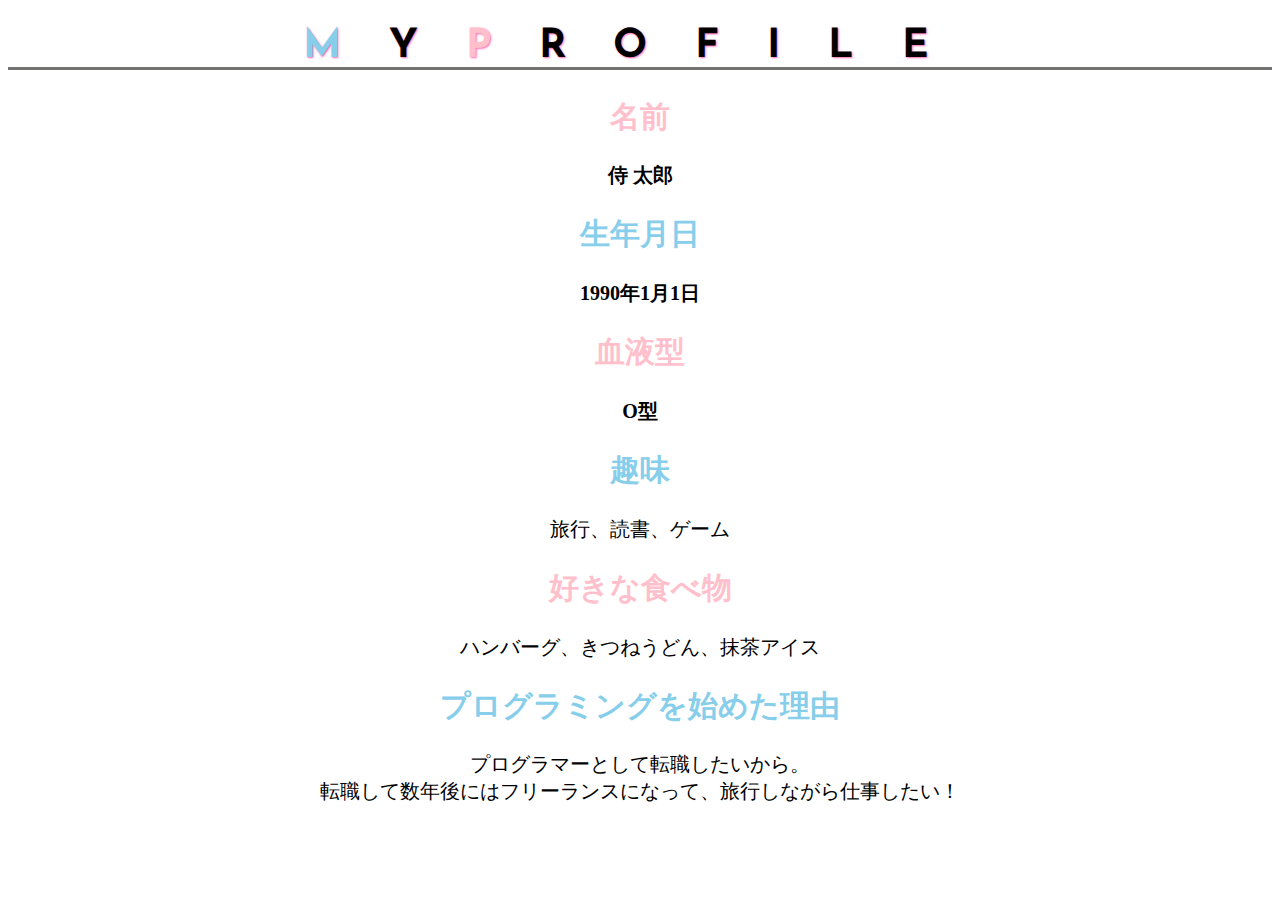
==== kadai_015/kadai_015.html @ ac9720ab "kadai_015フォルダを追加" ====
<!DOCTYPE html>
<html>

<head>
    <title>15章課題</title>
    <meta charset="UTF-8">
    <meta name="description" content="このページは15章の課題です。">
    <link rel="stylesheet" href="style.css">
    <link rel="preconnect" href="https://fonts.googleapis.com">
    <link rel="preconnect" href="https://fonts.gstatic.com" crossorigin>
    <link
        href="https://fonts.googleapis.com/css2?family=Josefin+Sans:ital,wght@0,100..700;1,100..700&family=Noto+Sans+JP:wght@100..900&display=swap"
        rel="stylesheet">
</head>

<body>
    <h1 class="google-font"><span class="text-skublue">M</span>Y<span class="text-pink">P</span>ROFILE</h1>
    <div id="basic">
        <h2 class="text-pink">名前</h2>
        <p>侍 太郎</p>
        <h2 class="text-skublue">生年月日</h2>
        <p>1990年1月1日</p>
        <h2 class="text-pink">血液型</h2>
        <p>O型</p>
    </div>
    <h2 class="text-skublue">趣味</h2>
    <p>旅行、読書、ゲーム</p>
    <h2 class="text-pink">好きな食べ物</h2>
    <p>ハンバーグ、きつねうどん、抹茶アイス</p>
    <h2 class="text-skublue">プログラミングを始めた理由</h2>
    <p>プログラマーとして転職したいから。<br>転職して数年後にはフリーランスになって、旅行しながら仕事したい！</p>
</body>

</html>
---- kadai_015/style.css ----
.body {
    font-family: "Arial", "Meiryo", sans-serif;

}

html {
    font-size: 20px;
    text-align: center;
}

.text-skublue {
    color: skyblue;
}

.text-pink {
    color: rgb(255, 192, 203);
}

.google-font {
    letter-spacing: 1.2em;
    border-bottom: solid 3px rgb(115, 115, 114);
    text-shadow: 1px 1px 2px hotpink;
    font-family: "Josefin Sans", sans-serif;
    font-optical-sizing: auto;
    font-weight: weight;
    font-style: normal;
    font-size: 2em;
}

#basic p {
    font-weight: bold;
}
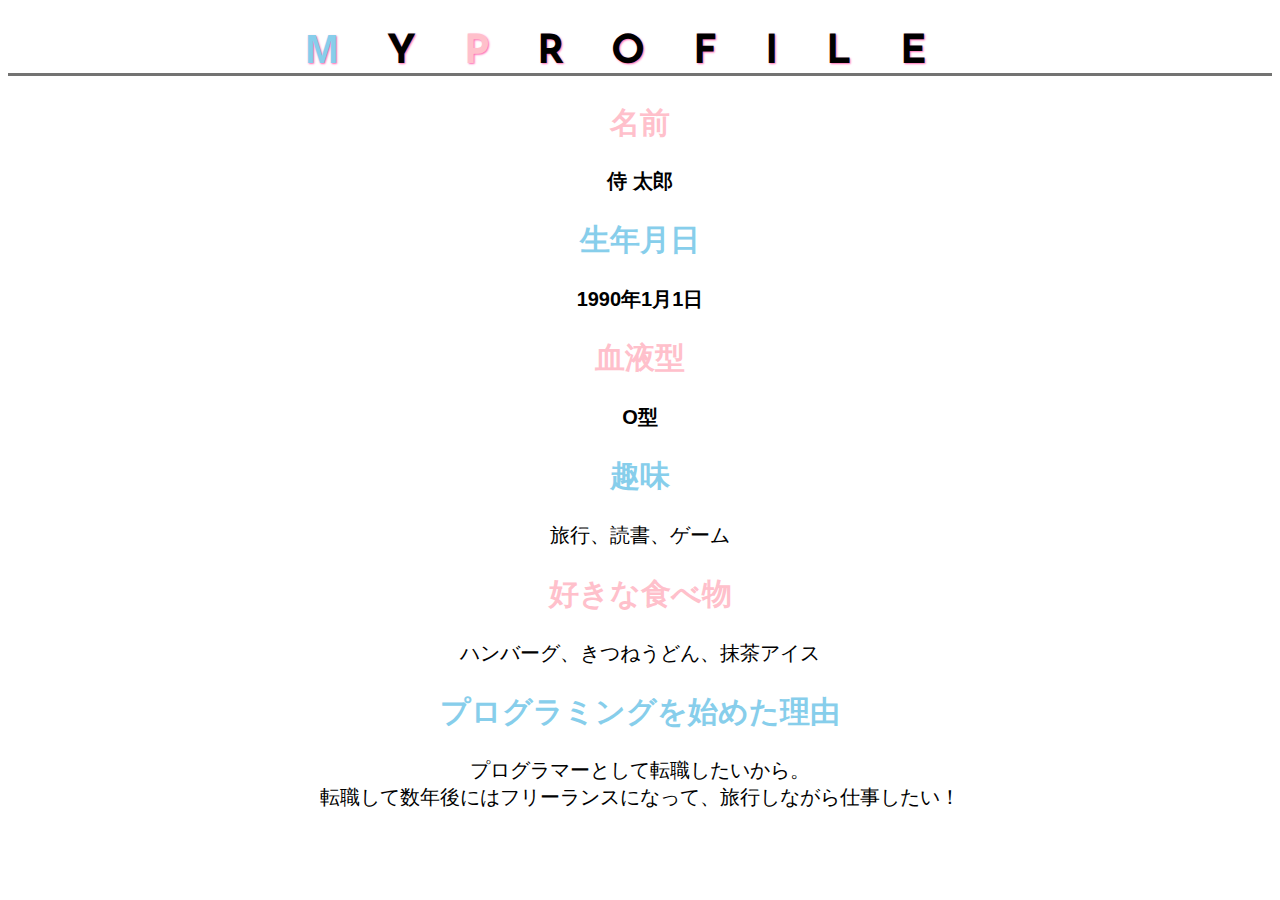
==== commit 64563801: "Add files via upload" ====
--- a/kadai_015/kadai_015.html
+++ b/kadai_015/kadai_015.html
@@ -8,26 +8,24 @@
     <link rel="stylesheet" href="style.css">
     <link rel="preconnect" href="https://fonts.googleapis.com">
     <link rel="preconnect" href="https://fonts.gstatic.com" crossorigin>
-    <link
-        href="https://fonts.googleapis.com/css2?family=Josefin+Sans:ital,wght@0,100..700;1,100..700&family=Noto+Sans+JP:wght@100..900&display=swap"
-        rel="stylesheet">
+    <link href="https://fonts.googleapis.com/css2?family=Josefin+Sans&display=swap" rel="stylesheet">
 </head>
 
 <body>
-    <h1 class="google-font"><span class="text-skublue">M</span>Y<span class="text-pink">P</span>ROFILE</h1>
+    <h1><span class="blue">M</span>Y<span class="pink">P</span>ROFILE</h1>
     <div id="basic">
-        <h2 class="text-pink">名前</h2>
+        <h2 class="pink">名前</h2>
         <p>侍 太郎</p>
-        <h2 class="text-skublue">生年月日</h2>
+        <h2 class="blue">生年月日</h2>
         <p>1990年1月1日</p>
-        <h2 class="text-pink">血液型</h2>
+        <h2 class="pink">血液型</h2>
         <p>O型</p>
     </div>
-    <h2 class="text-skublue">趣味</h2>
+    <h2 class="blue">趣味</h2>
     <p>旅行、読書、ゲーム</p>
-    <h2 class="text-pink">好きな食べ物</h2>
+    <h2 class="pink">好きな食べ物</h2>
     <p>ハンバーグ、きつねうどん、抹茶アイス</p>
-    <h2 class="text-skublue">プログラミングを始めた理由</h2>
+    <h2 class="blue">プログラミングを始めた理由</h2>
     <p>プログラマーとして転職したいから。<br>転職して数年後にはフリーランスになって、旅行しながら仕事したい！</p>
 </body>
 
--- a/kadai_015/style.css
+++ b/kadai_015/style.css
@@ -1,22 +1,23 @@
-.body {
-    font-family: "Arial", "Meiryo", sans-serif;
+body {
+    font-family: "Arial", "メイリオ", sans-serif;
+}
 
-}
 
 html {
     font-size: 20px;
     text-align: center;
 }
 
-.text-skublue {
+.blue {
     color: skyblue;
+    font-family: "Arial", "Meiryo", sans-serif;
 }
 
-.text-pink {
+.pink {
     color: rgb(255, 192, 203);
 }
 
-.google-font {
+h1 {
     letter-spacing: 1.2em;
     border-bottom: solid 3px rgb(115, 115, 114);
     text-shadow: 1px 1px 2px hotpink;
@@ -24,7 +25,7 @@
     font-optical-sizing: auto;
     font-weight: weight;
     font-style: normal;
-    font-size: 2em;
+    font-size: 40px;
 }
 
 #basic p {
